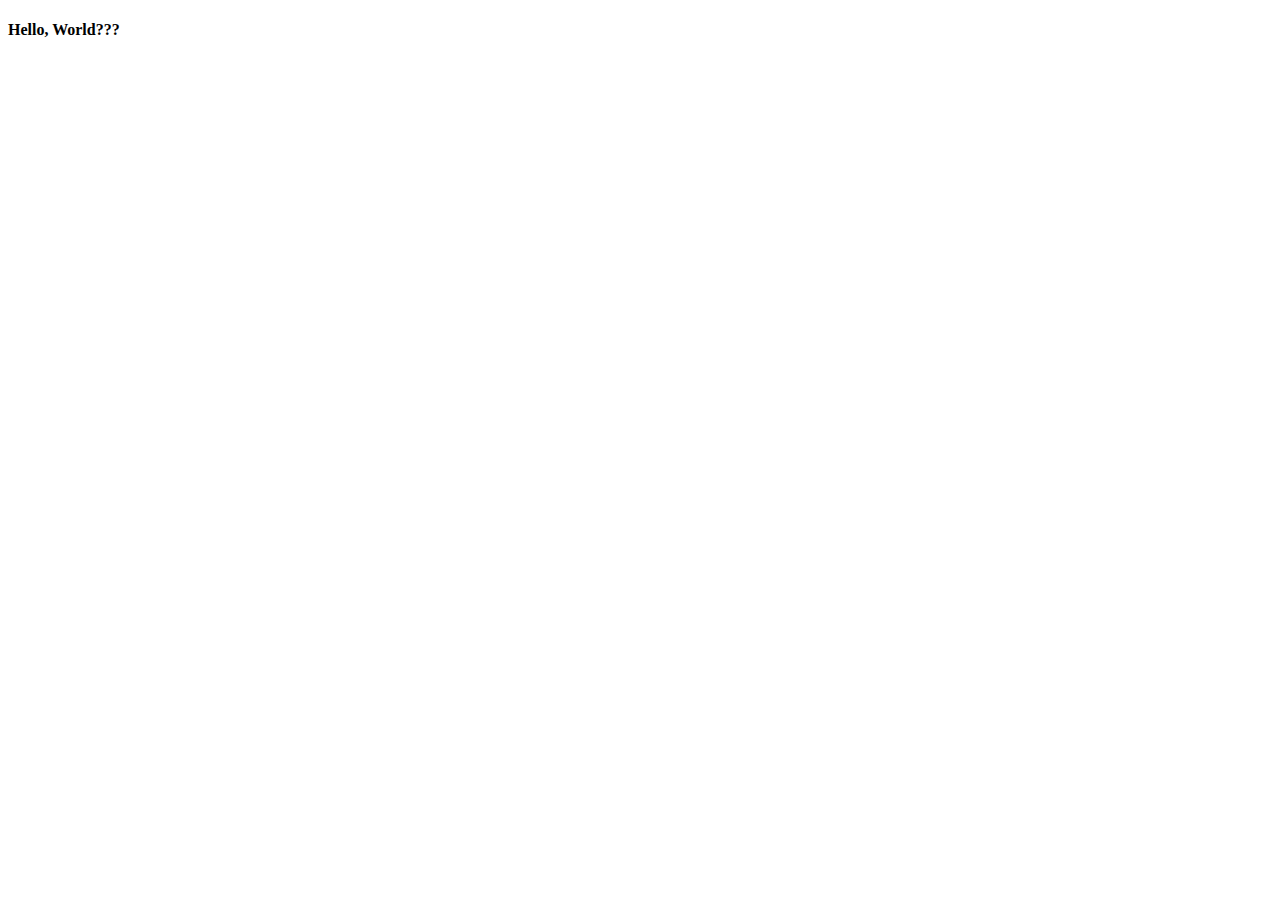
==== app/index.html @ ce077560 "initial commit" ====
<!DOCTYPE html>
<html>
<head lang="en">
    <meta charset="UTF-8">
    <title>Bloc Base Project</title>
    <link rel="stylesheet" href="/styles/main.css">
</head>
<body>
    <h4>Hello, World???</h4>
    <script src="/scripts/app.js"></script>
</body>
</html>
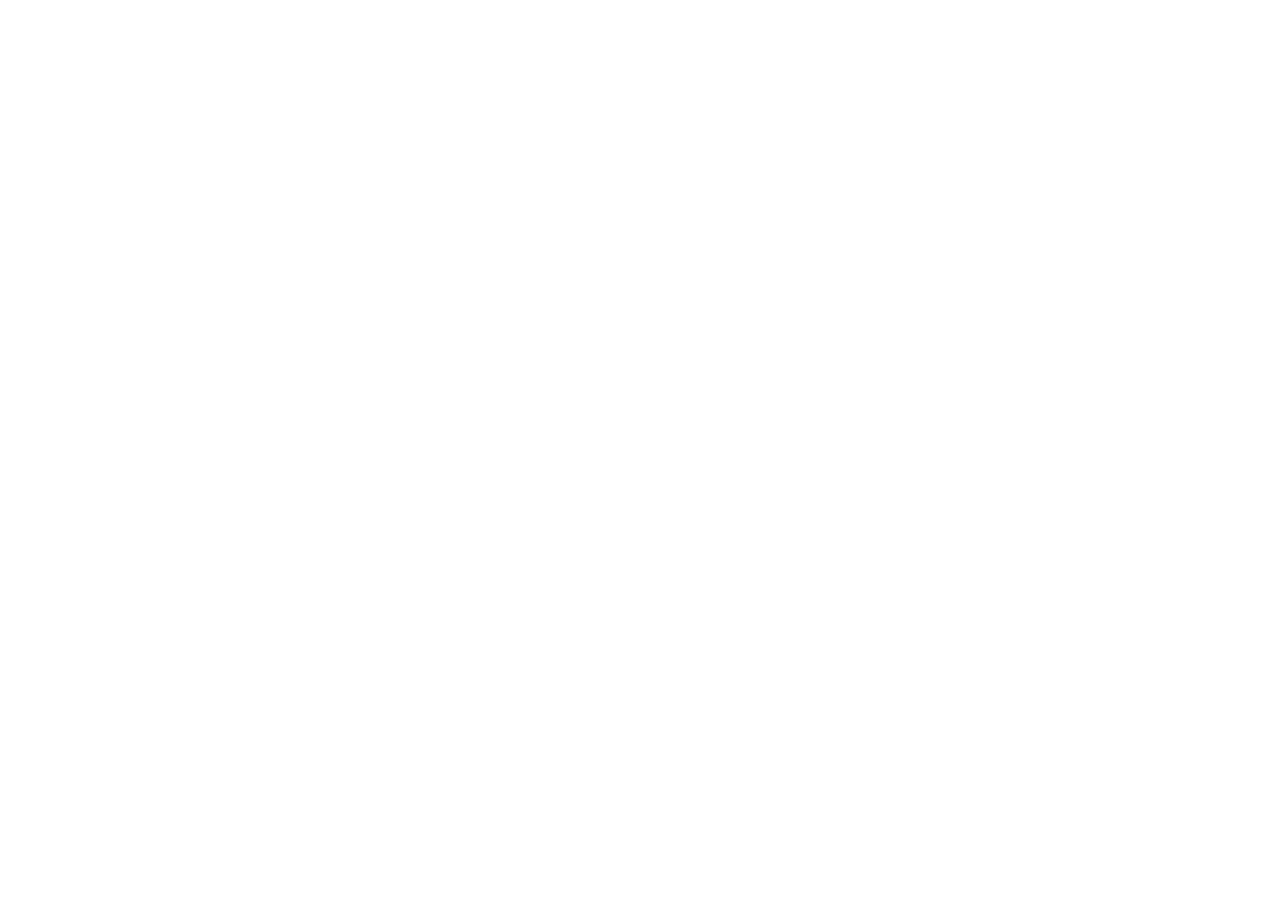
==== commit 28f696c5: "Finished basic setup" ====
--- a/app/index.html
+++ b/app/index.html
@@ -1,12 +1,41 @@
 <!DOCTYPE html>
 <html>
+<html ng-app="bloc-chat">
 <head lang="en">
     <meta charset="UTF-8">
     <title>Bloc Base Project</title>
     <link rel="stylesheet" href="/styles/main.css">
 </head>
 <body>
-    <h4>Hello, World???</h4>
-    <script src="/scripts/app.js"></script>
+  <ui-view></ui-view>
+
+  <!-- Angular -->
+     <script src="https://ajax.googleapis.com/ajax/libs/angularjs/1.6.4/angular.min.js"></script>
+
+     <!-- AngularUI Router -->
+      <script src="https://cdnjs.cloudflare.com/ajax/libs/angular-ui-router/0.4.2/angular-ui-router.min.js"></script>
+
+     <!-- FireBase -->
+     <script src="https://www.gstatic.com/firebasejs/3.9.0/firebase.js"></script>
+     <!-- AngularFire -->
+     <script src="https://cdn.firebase.com/libs/angularfire/2.3.0/angularfire.min.js"></script>
+
+     <script src="https://www.gstatic.com/firebasejs/4.3.1/firebase.js"></script>
+     <script>
+       // Initialize Firebase
+       var config = {
+         apiKey: "AIzaSyD14_KMxk2GQtHnfaS96XbLh3eK0GU34-0",
+         authDomain: "bloc-chat-292db.firebaseapp.com",
+         databaseURL: "https://bloc-chat-292db.firebaseio.com",
+         projectId: "bloc-chat-292db",
+         storageBucket: "bloc-chat-292db.appspot.com",
+         messagingSenderId: "688284603912"
+       };
+       firebase.initializeApp(config);
+     </script>
+
+  <!-- Application Files -->
+
+      <script src="/scripts/app.js"></script>
 </body>
 </html>
